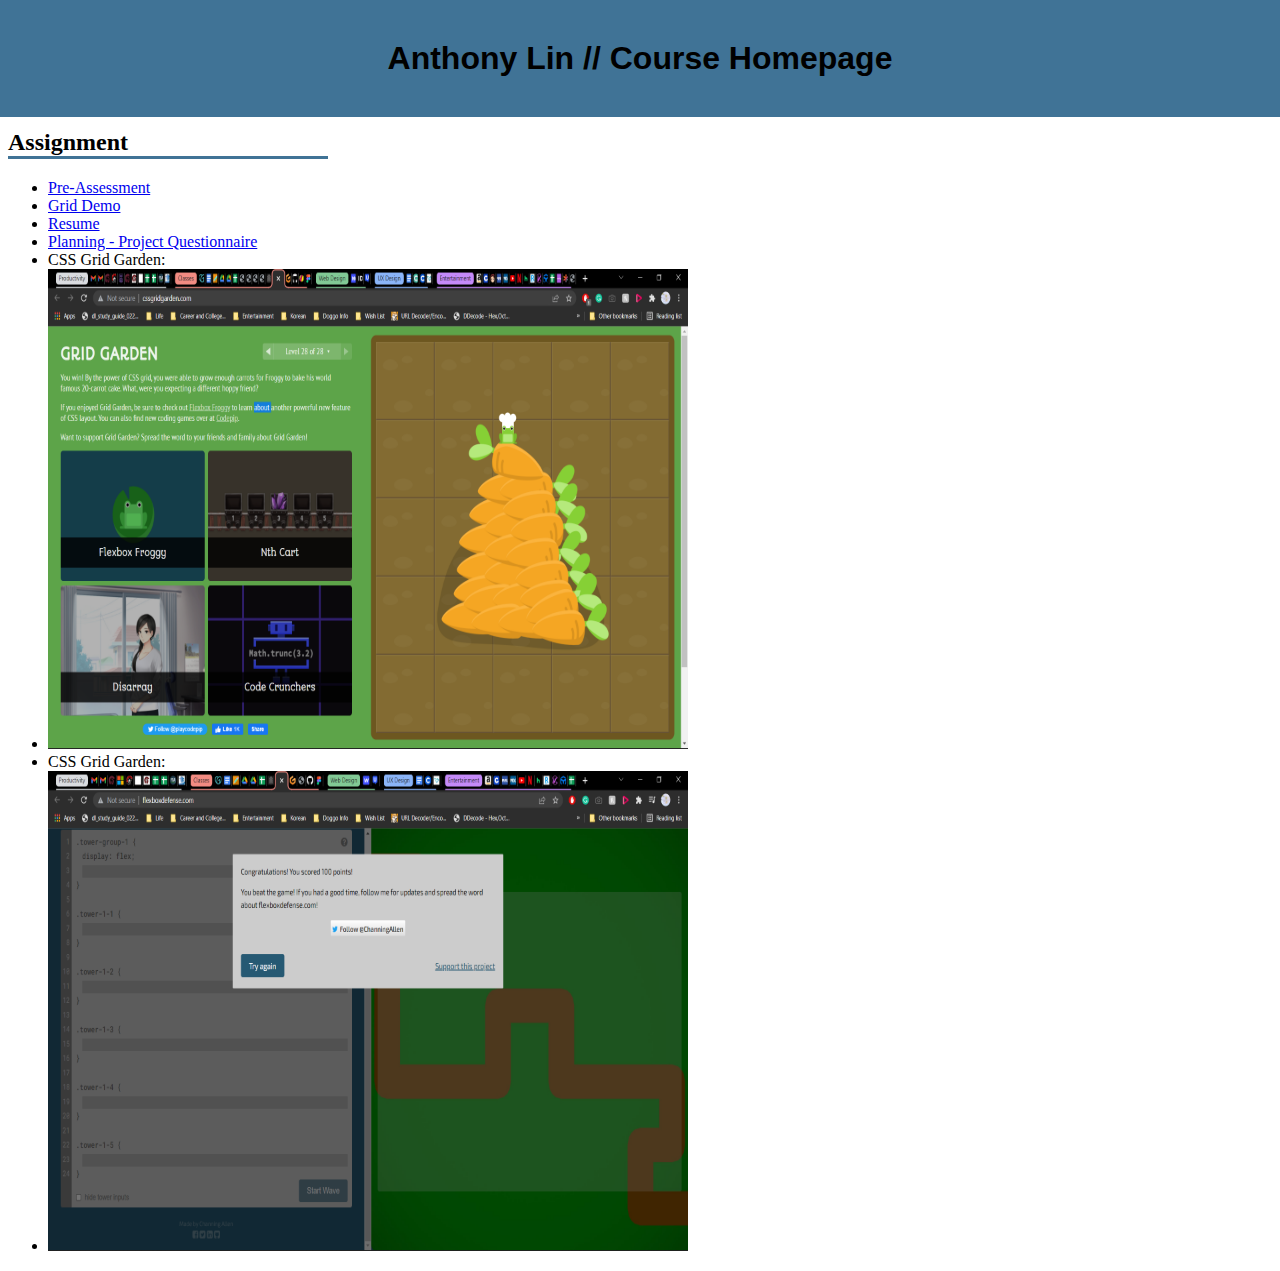
==== index.html @ 2727220b "Added Project - PLanning Questionnaire to course homepage" ====
<!doctype html>

<html lang="en">
<head>
<meta charset="utf-8">

  <title>IFSC 1310 | Anthony Lin</title>
  <meta name="description" content="Course Homepage for IFSC 3342" />
  <meta name="author" content="Anthony Lin" />
  <meta name="viewport" content="width=device-width, initial-scale=1">
  <link href="screen.css" rel="stylesheet">
</head>

<body>
<header class="primary">
  <h1>Anthony Lin // Course Homepage</h1>

  <h2>Assignment</h2>
</header>

<section class="container">
  <nav>
    <ul>
      <li class="nav-item">
        <a href = "pre-assessment/index.html" target="_blank">Pre-Assessment</a>
      </li>
      <li class="nav-item">
        <a href = "grid-demo/index.html" target="_blank">Grid Demo</a></li>
      </li>
      <li class="nav-item">
        <a href = "resume/index.html" target="_blank">Resume</a></li>
      </li>
      <li class="nav-item">
        <a href = "https://docs.google.com/document/d/1WI881C04VlSouN6pGQAePDd5Bq-3bIOYogw4yrbgKC8/edit?usp=sharing" target="_blank">Planning - Project Questionnaire</a></li>
      </li>
      <li>CSS Grid Garden:</li>
      <li>
        <img src="cssgridgarden/cssgrid.png" alt="gridgarden" class="img-right" width="640" height="480">
      </li>
      <li>CSS Grid Garden:</li>
      <li>
        <img src="cssflexdefense/flexdefense.png" alt="gridgarden" class="img-right" width="640" height="480">
      </li>
    </ul>
  </nav>
</section>

</body>
</html>
---- screen.css ----
/* ----- Utility ---- */
p {
    width:80vw;
    margin:0 auto;
    max-width:900px;
    padding-bottom:25px;
  }
  
h2 {
    text-align:center;
    border-bottom:2.5px solid #407396;
  }

/*---- Styles ----*/
h2 {
    text-align:left;
    border-bottom:3.5px solid #407396;
    width:320px;
  }

h1 {
    text-align:center;
    font-family: 'Raleway', sans-serif;
    font-size:2em;
    background-color:#407396;
    padding-top:40px;
    padding-right:40px;
    padding-bottom:40px;
    padding-left:40px;
    margin:-8px -8px;
}

/*media queries*/

@media screen and (max-width:800px){
  .nav-item{
    float:none;
    width:100%;
    color: blue;
    text-decoration:underline;
    background-color: rgb(255, 0, 0);
  }
}

@media screen and (max-width:600px){
  .nav-item{
    float:none;
    width:100%;
    color: rgb(255, 239, 19);
    text-decoration:underline;
    text-align: center;
    background-color: rgb(0, 204, 255);
  }
}

@media screen and (max-width:600px){
    h2{
    float:none;
    margin-top:25px;
    width:100%;
    text-align: center;
  }
}

@media screen and (max-width:850px) and (min-width:810px) {
   header.primary {
   text-decoration:underline;
   text-decoration-color: blueviolet;
 }
}
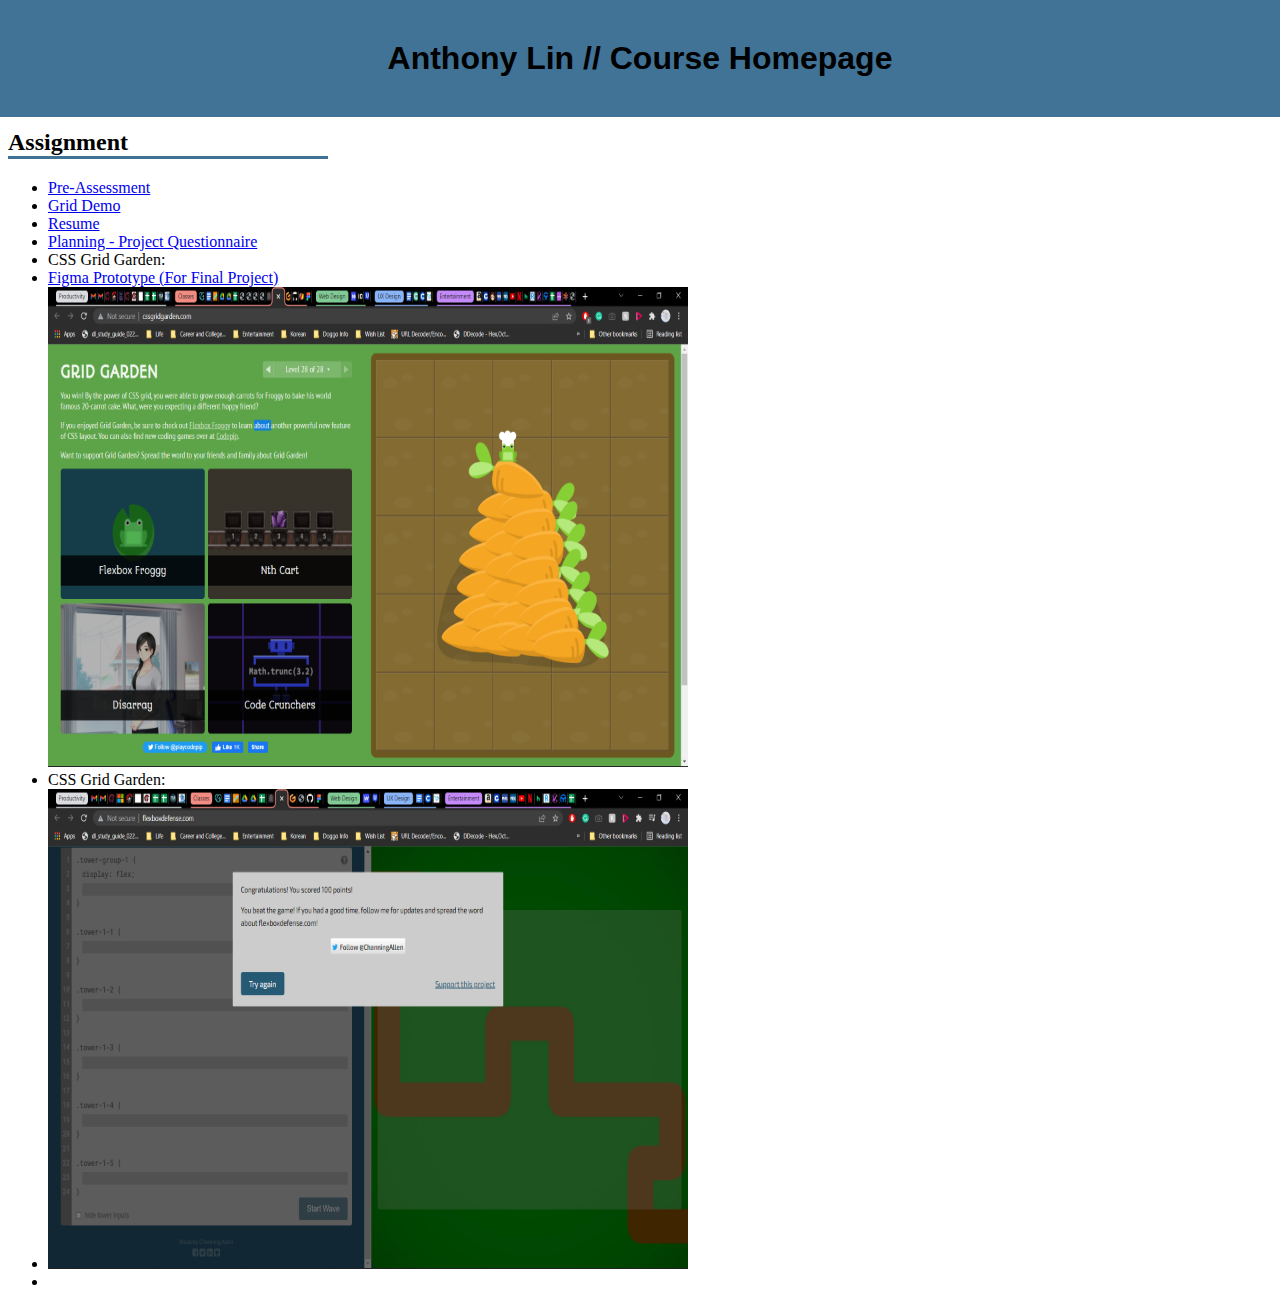
==== commit eeab9dae: "Added Figma Prototype. I still Plan to add more as we move on with this project" ====
--- a/index.html
+++ b/index.html
@@ -34,12 +34,15 @@
         <a href = "https://docs.google.com/document/d/1WI881C04VlSouN6pGQAePDd5Bq-3bIOYogw4yrbgKC8/edit?usp=sharing" target="_blank">Planning - Project Questionnaire</a></li>
       </li>
       <li>CSS Grid Garden:</li>
-      <li>
+      <li><a href="https://www.figma.com/file/Qy7qN83P4emaTR8sLlBluS/IFSC-3342---Final-Project-Prototype-(Anthony-Lin)?node-id=0%3A1" target="_blank">Figma Prototype (For Final Project)</a></li>
         <img src="cssgridgarden/cssgrid.png" alt="gridgarden" class="img-right" width="640" height="480">
       </li>
       <li>CSS Grid Garden:</li>
       <li>
         <img src="cssflexdefense/flexdefense.png" alt="gridgarden" class="img-right" width="640" height="480">
+      </li>
+      <li>
+
       </li>
     </ul>
   </nav>
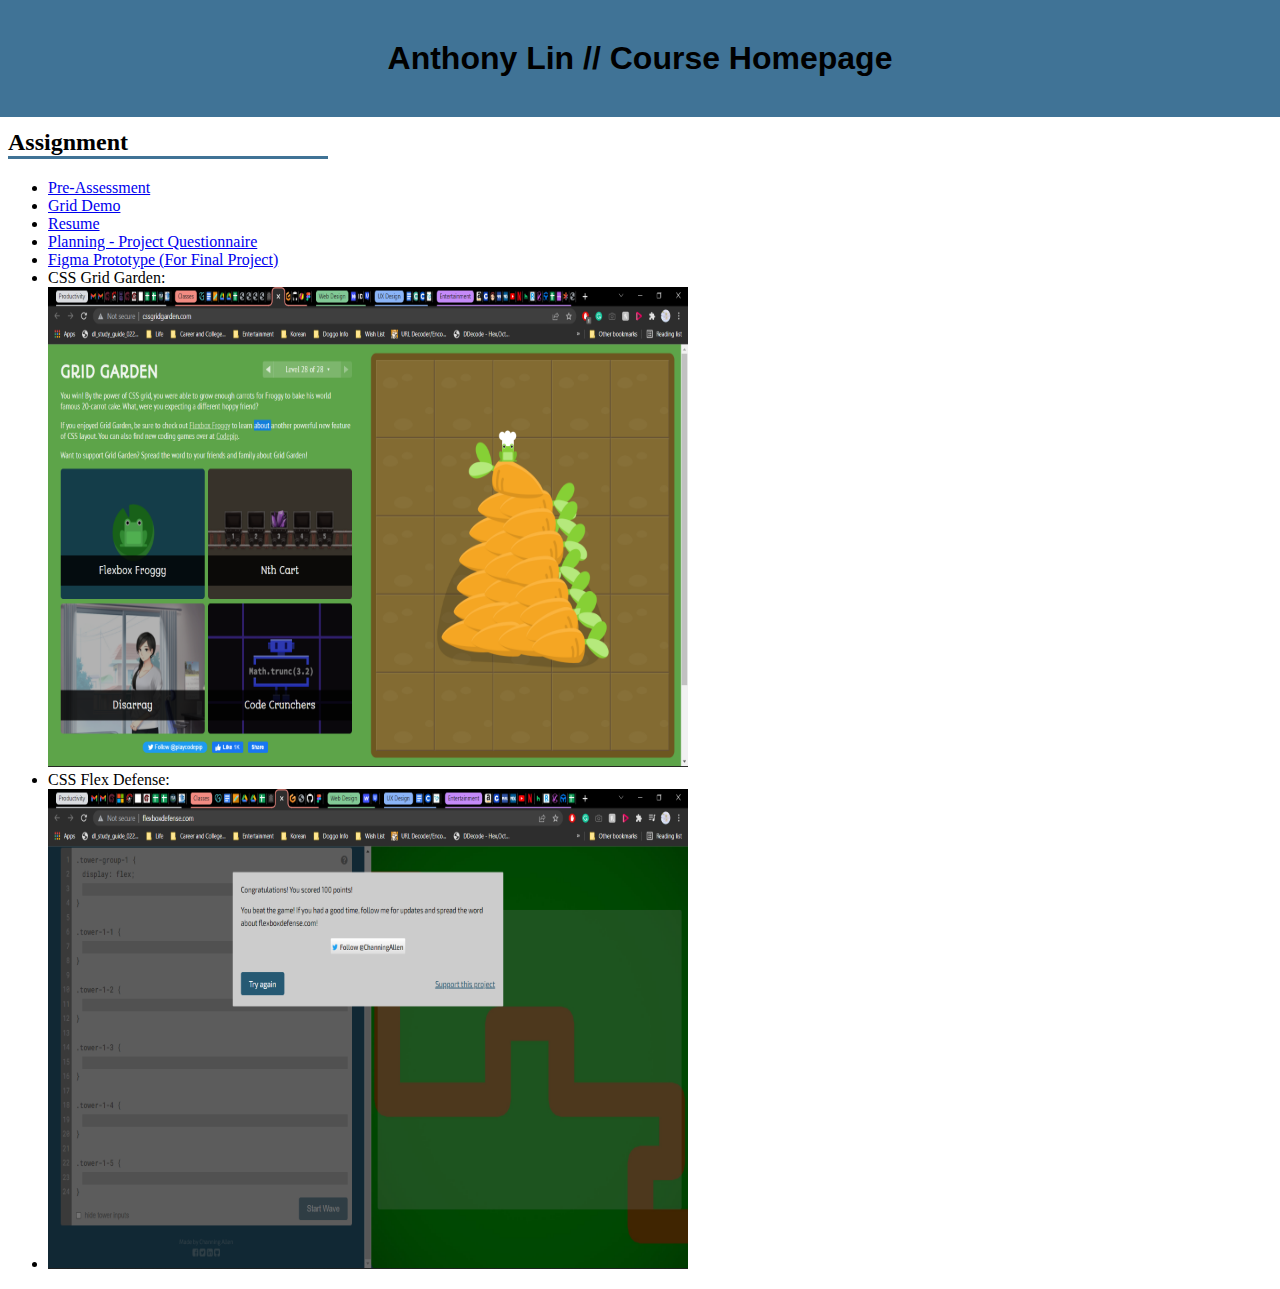
==== commit d1512ebb: "Fixed link issues in course homepage. Resume link was broken" ====
--- a/index.html
+++ b/index.html
@@ -28,21 +28,18 @@
         <a href = "grid-demo/index.html" target="_blank">Grid Demo</a></li>
       </li>
       <li class="nav-item">
-        <a href = "resume/index.html" target="_blank">Resume</a></li>
+        <a href = "resume-mobile-view/index.html" target="_blank">Resume</a></li>
       </li>
       <li class="nav-item">
         <a href = "https://docs.google.com/document/d/1WI881C04VlSouN6pGQAePDd5Bq-3bIOYogw4yrbgKC8/edit?usp=sharing" target="_blank">Planning - Project Questionnaire</a></li>
       </li>
-      <li>CSS Grid Garden:</li>
       <li><a href="https://www.figma.com/file/Qy7qN83P4emaTR8sLlBluS/IFSC-3342---Final-Project-Prototype-(Anthony-Lin)?node-id=0%3A1" target="_blank">Figma Prototype (For Final Project)</a></li>
-        <img src="cssgridgarden/cssgrid.png" alt="gridgarden" class="img-right" width="640" height="480">
       </li>
       <li>CSS Grid Garden:</li>
+      <img src="cssgridgarden/cssgrid.png" alt="gridgarden" class="img-right" width="640" height="480">
+      <li>CSS Flex Defense:</li>
       <li>
         <img src="cssflexdefense/flexdefense.png" alt="gridgarden" class="img-right" width="640" height="480">
-      </li>
-      <li>
-
       </li>
     </ul>
   </nav>
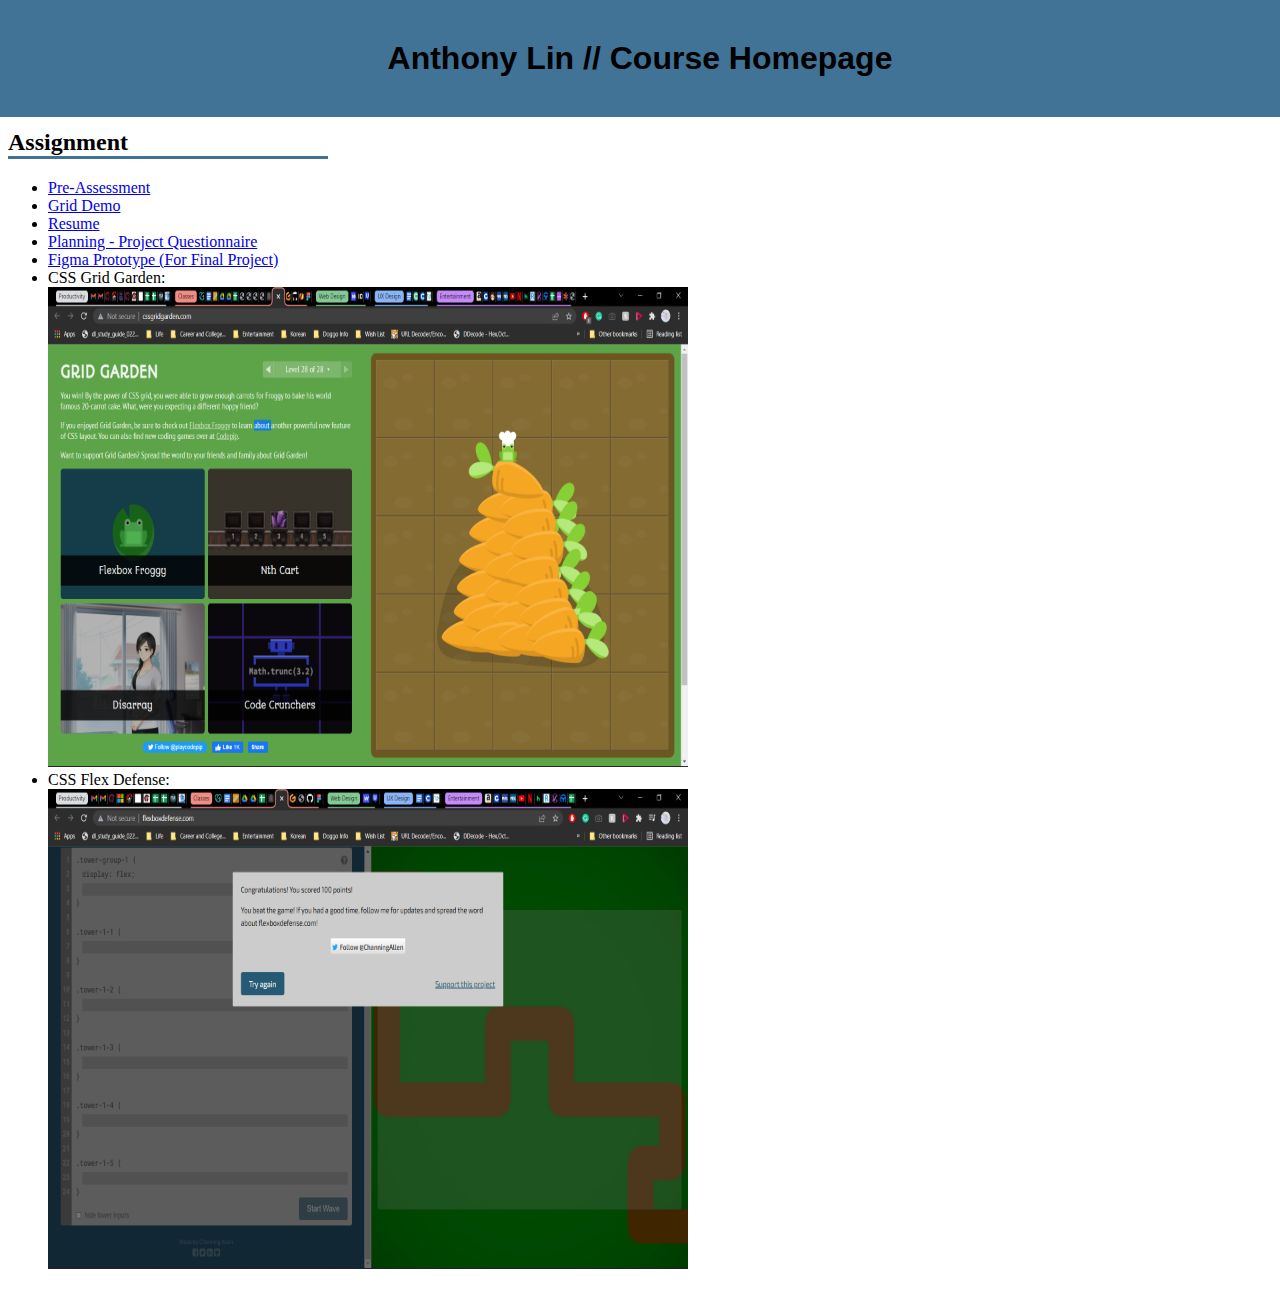
==== commit a125102f: "Added final project folder and expirementing with boostrap 5" ====
--- a/index.html
+++ b/index.html
@@ -8,6 +8,7 @@
   <meta name="description" content="Course Homepage for IFSC 3342" />
   <meta name="author" content="Anthony Lin" />
   <meta name="viewport" content="width=device-width, initial-scale=1">
+  <link href="screenold.css" rel="stylesheet">
   <link href="screen.css" rel="stylesheet">
 </head>
 
@@ -33,14 +34,13 @@
       <li class="nav-item">
         <a href = "https://docs.google.com/document/d/1WI881C04VlSouN6pGQAePDd5Bq-3bIOYogw4yrbgKC8/edit?usp=sharing" target="_blank">Planning - Project Questionnaire</a></li>
       </li>
-      <li><a href="https://www.figma.com/file/Qy7qN83P4emaTR8sLlBluS/IFSC-3342---Final-Project-Prototype-(Anthony-Lin)?node-id=0%3A1" target="_blank">Figma Prototype (For Final Project)</a></li>
+      <li>
+        <a href="https://www.figma.com/file/Qy7qN83P4emaTR8sLlBluS/IFSC-3342---Final-Project-Prototype-(Anthony-Lin)?node-id=0%3A1" target="_blank">Figma Prototype (For Final Project)</a></li>
       </li>
       <li>CSS Grid Garden:</li>
       <img src="cssgridgarden/cssgrid.png" alt="gridgarden" class="img-right" width="640" height="480">
       <li>CSS Flex Defense:</li>
-      <li>
-        <img src="cssflexdefense/flexdefense.png" alt="gridgarden" class="img-right" width="640" height="480">
-      </li>
+      <img src="cssflexdefense/flexdefense.png" alt="gridgarden" class="img-right" width="640" height="480">
     </ul>
   </nav>
 </section>
--- a/screenold.css
+++ b/screenold.css
@@ -0,0 +1,70 @@
+/* ----- Utility ---- */
+p {
+    width:80vw;
+    margin:0 auto;
+    max-width:900px;
+    padding-bottom:25px;
+  }
+  
+h2 {
+    text-align:center;
+    border-bottom:2.5px solid #407396;
+  }
+
+/*---- Styles ----*/
+h2 {
+    text-align:left;
+    border-bottom:3.5px solid #407396;
+    width:320px;
+  }
+
+h1 {
+    text-align:center;
+    font-family: 'Raleway', sans-serif;
+    font-size:2em;
+    background-color:#407396;
+    padding-top:40px;
+    padding-right:40px;
+    padding-bottom:40px;
+    padding-left:40px;
+    margin:-8px -8px;
+}
+
+/*media queries*/
+
+@media screen and (max-width:800px){
+  .nav-item{
+    float:none;
+    width:100%;
+    color: blue;
+    text-decoration:underline;
+    background-color: rgb(255, 0, 0);
+  }
+}
+
+@media screen and (max-width:600px){
+  .nav-item{
+    float:none;
+    width:100%;
+    color: rgb(255, 239, 19);
+    text-decoration:underline;
+    text-align: center;
+    background-color: rgb(0, 204, 255);
+  }
+}
+
+@media screen and (max-width:600px){
+    h2{
+    float:none;
+    margin-top:25px;
+    width:100%;
+    text-align: center;
+  }
+}
+
+@media screen and (max-width:850px) and (min-width:810px) {
+   header.primary {
+   text-decoration:underline;
+   text-decoration-color: blueviolet;
+ }
+}--- a/screen.css
+++ b/screen.css
@@ -1,70 +1,67 @@
 /* ----- Utility ---- */
 p {
-    width:80vw;
-    margin:0 auto;
-    max-width:900px;
-    padding-bottom:25px;
-  }
-  
+  width: 80vw;
+  margin: 0 auto;
+  max-width: 900px;
+  padding-bottom: 25px;
+}
+
 h2 {
-    text-align:center;
-    border-bottom:2.5px solid #407396;
-  }
+  text-align: center;
+  border-bottom: 2.5px solid #407396;
+}
 
 /*---- Styles ----*/
 h2 {
-    text-align:left;
-    border-bottom:3.5px solid #407396;
-    width:320px;
-  }
+  text-align: left;
+  border-bottom: 3.5px solid #407396;
+  width: 320px;
+}
 
 h1 {
-    text-align:center;
-    font-family: 'Raleway', sans-serif;
-    font-size:2em;
-    background-color:#407396;
-    padding-top:40px;
-    padding-right:40px;
-    padding-bottom:40px;
-    padding-left:40px;
-    margin:-8px -8px;
+  text-align: center;
+  font-family: "Raleway", sans-serif;
+  font-size: 2em;
+  background-color: #407396;
+  padding-top: 40px;
+  padding-right: 40px;
+  padding-bottom: 40px;
+  padding-left: 40px;
+  margin: -8px -8px;
 }
 
 /*media queries*/
-
-@media screen and (max-width:800px){
-  .nav-item{
-    float:none;
-    width:100%;
+@media screen and (max-width: 800px) {
+  .nav-item {
+    float: none;
+    width: 100%;
     color: blue;
-    text-decoration:underline;
-    background-color: rgb(255, 0, 0);
+    text-decoration: underline;
+    background-color: red;
   }
 }
-
-@media screen and (max-width:600px){
-  .nav-item{
-    float:none;
-    width:100%;
-    color: rgb(255, 239, 19);
-    text-decoration:underline;
+@media screen and (max-width: 600px) {
+  .nav-item {
+    float: none;
+    width: 100%;
+    color: #ffef13;
+    text-decoration: underline;
     text-align: center;
-    background-color: rgb(0, 204, 255);
+    background-color: #00ccff;
   }
 }
-
-@media screen and (max-width:600px){
-    h2{
-    float:none;
-    margin-top:25px;
-    width:100%;
+@media screen and (max-width: 600px) {
+  h2 {
+    float: none;
+    margin-top: 25px;
+    width: 100%;
     text-align: center;
   }
 }
-
-@media screen and (max-width:850px) and (min-width:810px) {
-   header.primary {
-   text-decoration:underline;
-   text-decoration-color: blueviolet;
- }
-}
+@media screen and (max-width: 850px) and (min-width: 810px) {
+  header.primary {
+    text-decoration: underline;
+    -webkit-text-decoration-color: blueviolet;
+            text-decoration-color: blueviolet;
+  }
+}/*# sourceMappingURL=screen.css.map */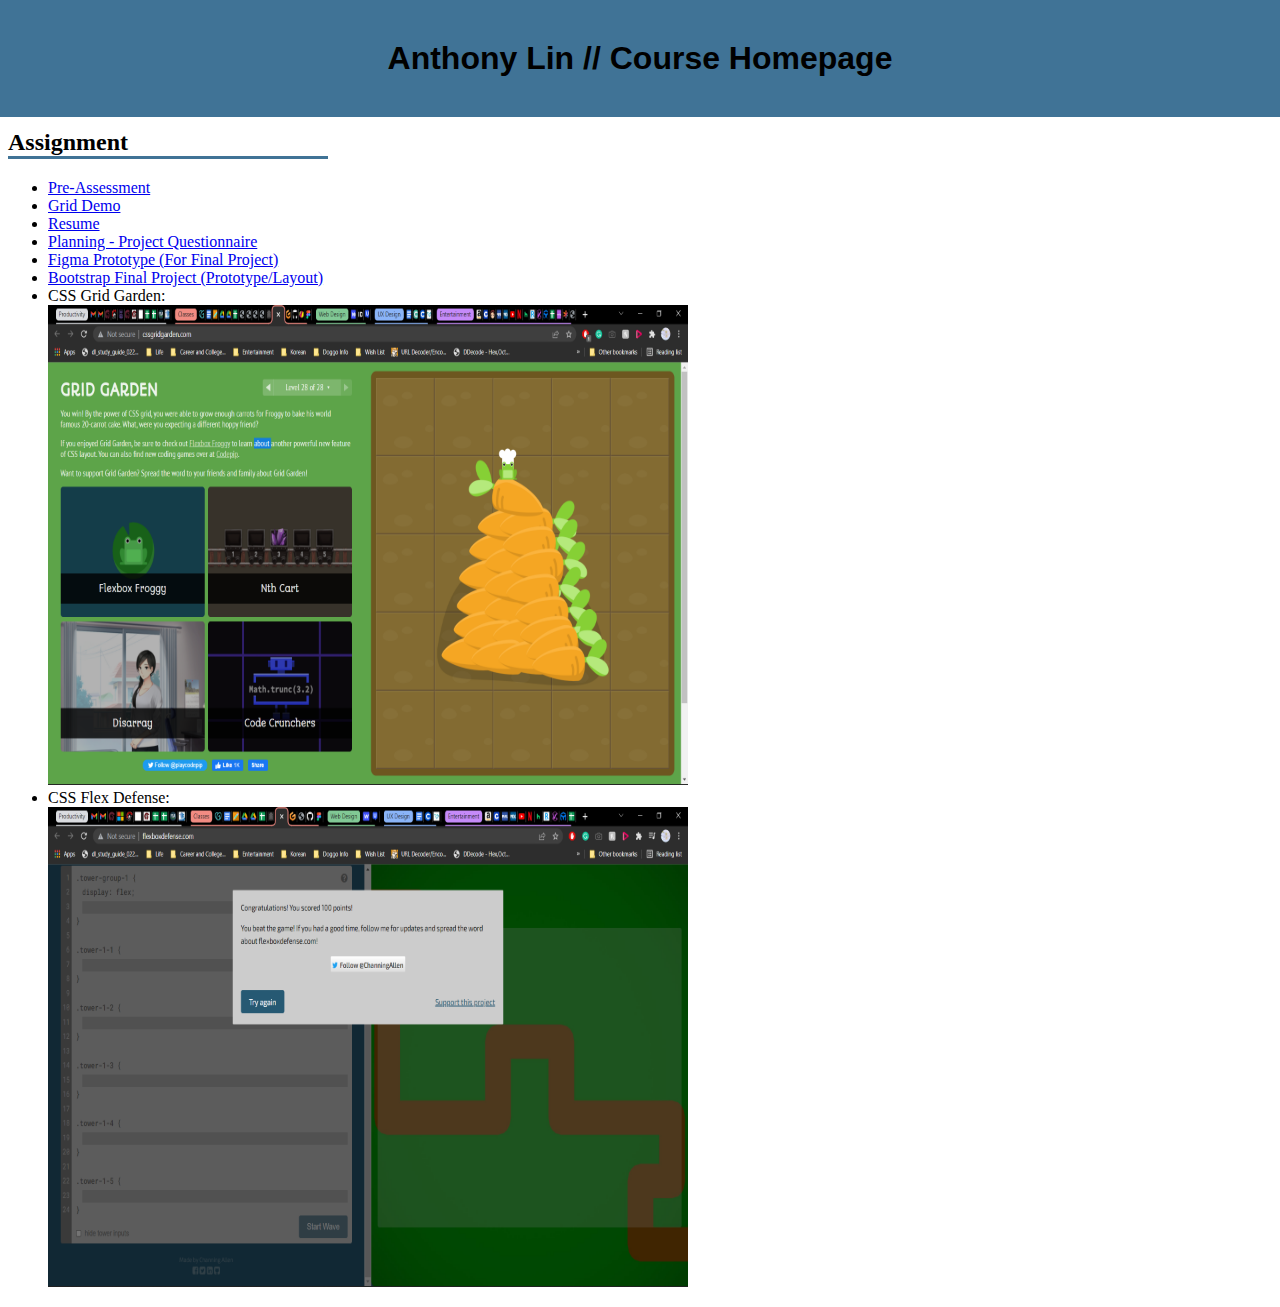
==== commit 8ad822f1: "Added Bootstrap prototype to course homepage" ====
--- a/index.html
+++ b/index.html
@@ -37,6 +37,9 @@
       <li>
         <a href="https://www.figma.com/file/Qy7qN83P4emaTR8sLlBluS/IFSC-3342---Final-Project-Prototype-(Anthony-Lin)?node-id=0%3A1" target="_blank">Figma Prototype (For Final Project)</a></li>
       </li>
+      <li class="nav-item">
+        <a href = "bootstrap/index.html" target="_blank">Bootstrap Final Project (Prototype/Layout)</a></li>
+      </li>
       <li>CSS Grid Garden:</li>
       <img src="cssgridgarden/cssgrid.png" alt="gridgarden" class="img-right" width="640" height="480">
       <li>CSS Flex Defense:</li>
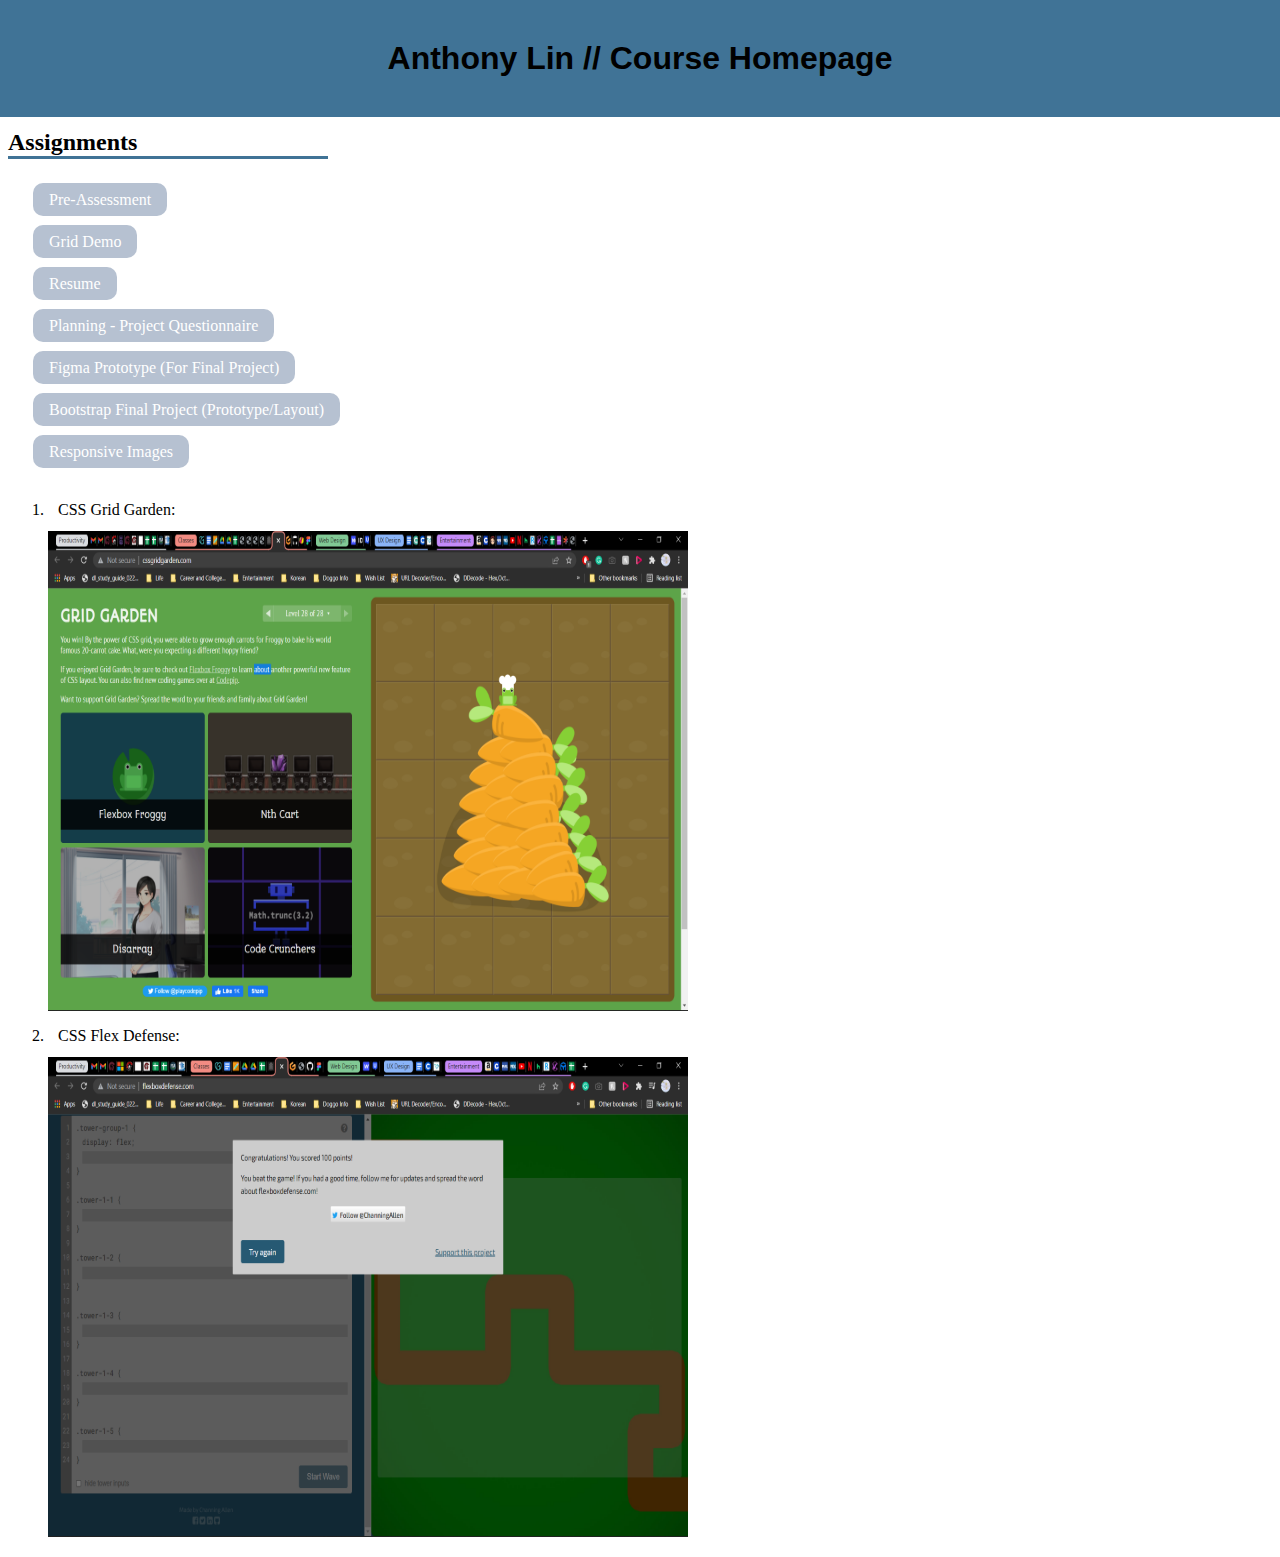
==== commit b33fccd0: "Added responsive images assignment to course homepage. Finished working on Final Project Contact pag" ====
--- a/index.html
+++ b/index.html
@@ -16,7 +16,7 @@
 <header class="primary">
   <h1>Anthony Lin // Course Homepage</h1>
 
-  <h2>Assignment</h2>
+  <h2>Assignments</h2>
 </header>
 
 <section class="container">
@@ -40,11 +40,16 @@
       <li class="nav-item">
         <a href = "bootstrap/index.html" target="_blank">Bootstrap Final Project (Prototype/Layout)</a></li>
       </li>
+      <li class="nav-item">
+        <a href = "responsiveimages/index.html" target="_blank">Responsive Images </a></li>
+      </li>
+    </ul>
+    <ol>
       <li>CSS Grid Garden:</li>
       <img src="cssgridgarden/cssgrid.png" alt="gridgarden" class="img-right" width="640" height="480">
       <li>CSS Flex Defense:</li>
       <img src="cssflexdefense/flexdefense.png" alt="gridgarden" class="img-right" width="640" height="480">
-    </ul>
+    </ol>
   </nav>
 </section>
 
--- a/screen.css
+++ b/screen.css
@@ -29,6 +29,37 @@
   padding-left: 40px;
   margin: -8px -8px;
 }
+
+nav ul{
+  list-style-type:none;
+  padding:0;
+}
+
+nav li{
+  flex-direction:column;
+  justify-content:space-between;
+  padding:12px 30px 12px 10px;
+}
+nav a {
+  text-decoration:none;
+  color:black;
+  font-size:1em;
+  margin:15px;
+}
+
+nav a:link, nav.a visited{
+  color:white;
+  text-decoration:none;
+  background-color:#f2f2f2;
+  background-color:rgba(109, 132, 164, 0.5);
+  padding:8px 16px;
+  border-radius:10px;
+}
+nav a:hover, nav a:active{
+  background-color:#407396;
+  transition:.5s;
+}
+
 
 /*media queries*/
 @media screen and (max-width: 800px) {
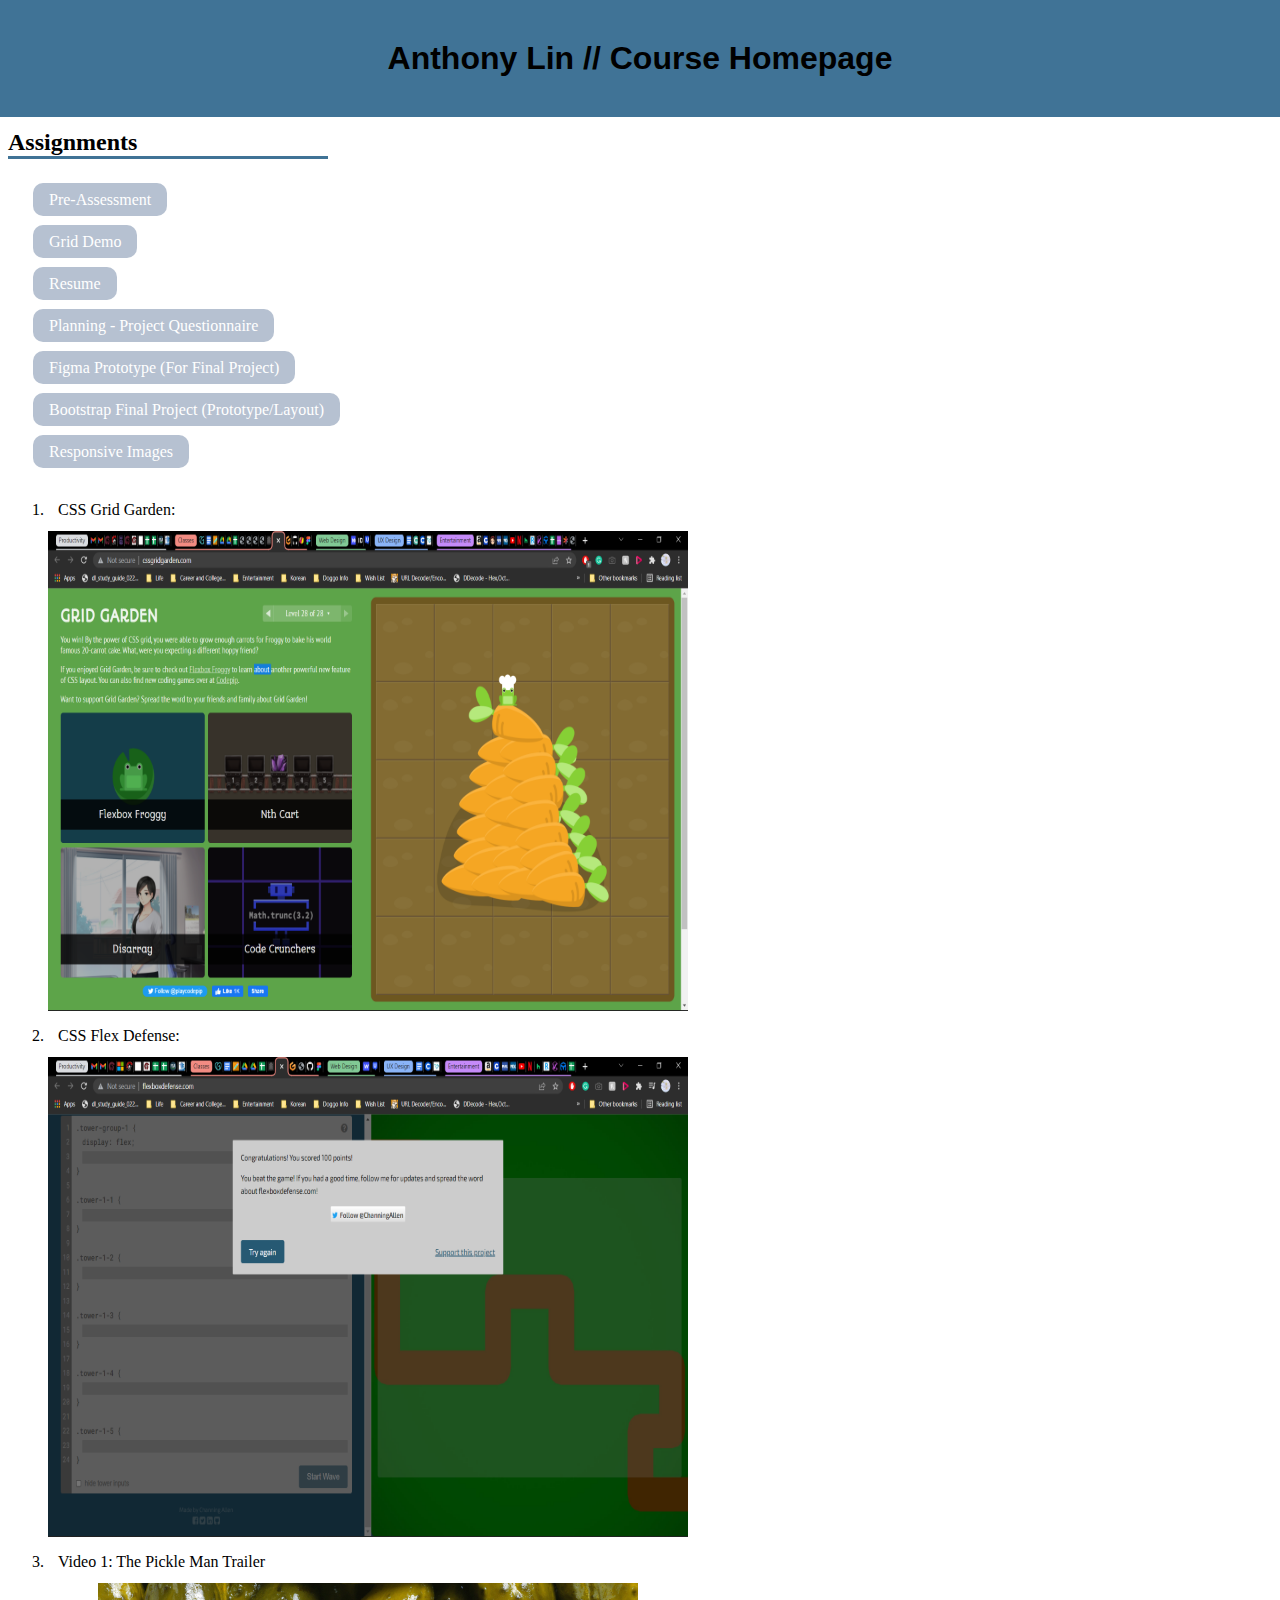
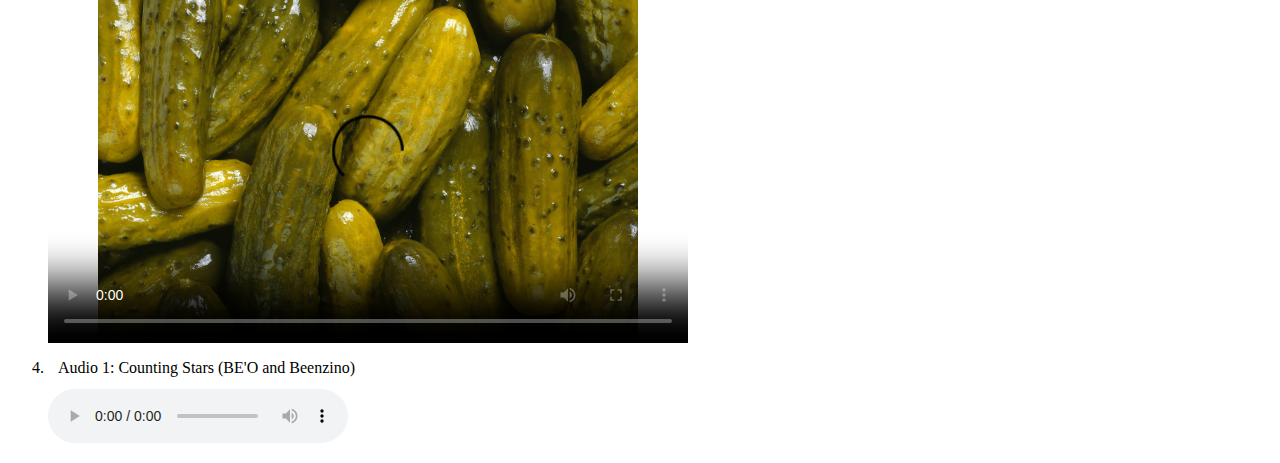
==== commit aadbbb12: "Added audio and video to course homepage. Also worked on discover page for final project" ====
--- a/index.html
+++ b/index.html
@@ -49,6 +49,19 @@
       <img src="cssgridgarden/cssgrid.png" alt="gridgarden" class="img-right" width="640" height="480">
       <li>CSS Flex Defense:</li>
       <img src="cssflexdefense/flexdefense.png" alt="gridgarden" class="img-right" width="640" height="480">
+      <li>Video 1: The Pickle Man Trailer</li>
+      <video poster="ZS3rGd8.jpg" controls="controls" width="640" height="360">
+        <source width="640" height="360" src="picklemanintroclip.mp4" type="video/mp4" />
+        <source width="640" height="360" src="picklemanintroclip.webm" type="video/webm" />
+        <source width="640" height="360" src="picklemanintroclip.ogv" type="video/ogg" />
+      </video>
+      <li>Audio 1: Counting Stars (BE'O and Beenzino)</li>
+      <audio controls="controls">
+        <source src="01. Counting Stars.ogg" type="audio/ogg" /><!-- Firefox, Opera, Chrome -->
+        <source src="01. Counting Stars.mp3" type="audio/mp3" /><!-- Safari, Chrome, IE9+ -->
+        <source src="01. Counting Stars.wav" type="audio/wav" /><!-- Safari, Opera, IE9+, Firefox -->
+        <a href="01. Counting Stars.mp3">Download the Audio</a>
+      </audio>
     </ol>
   </nav>
 </section>
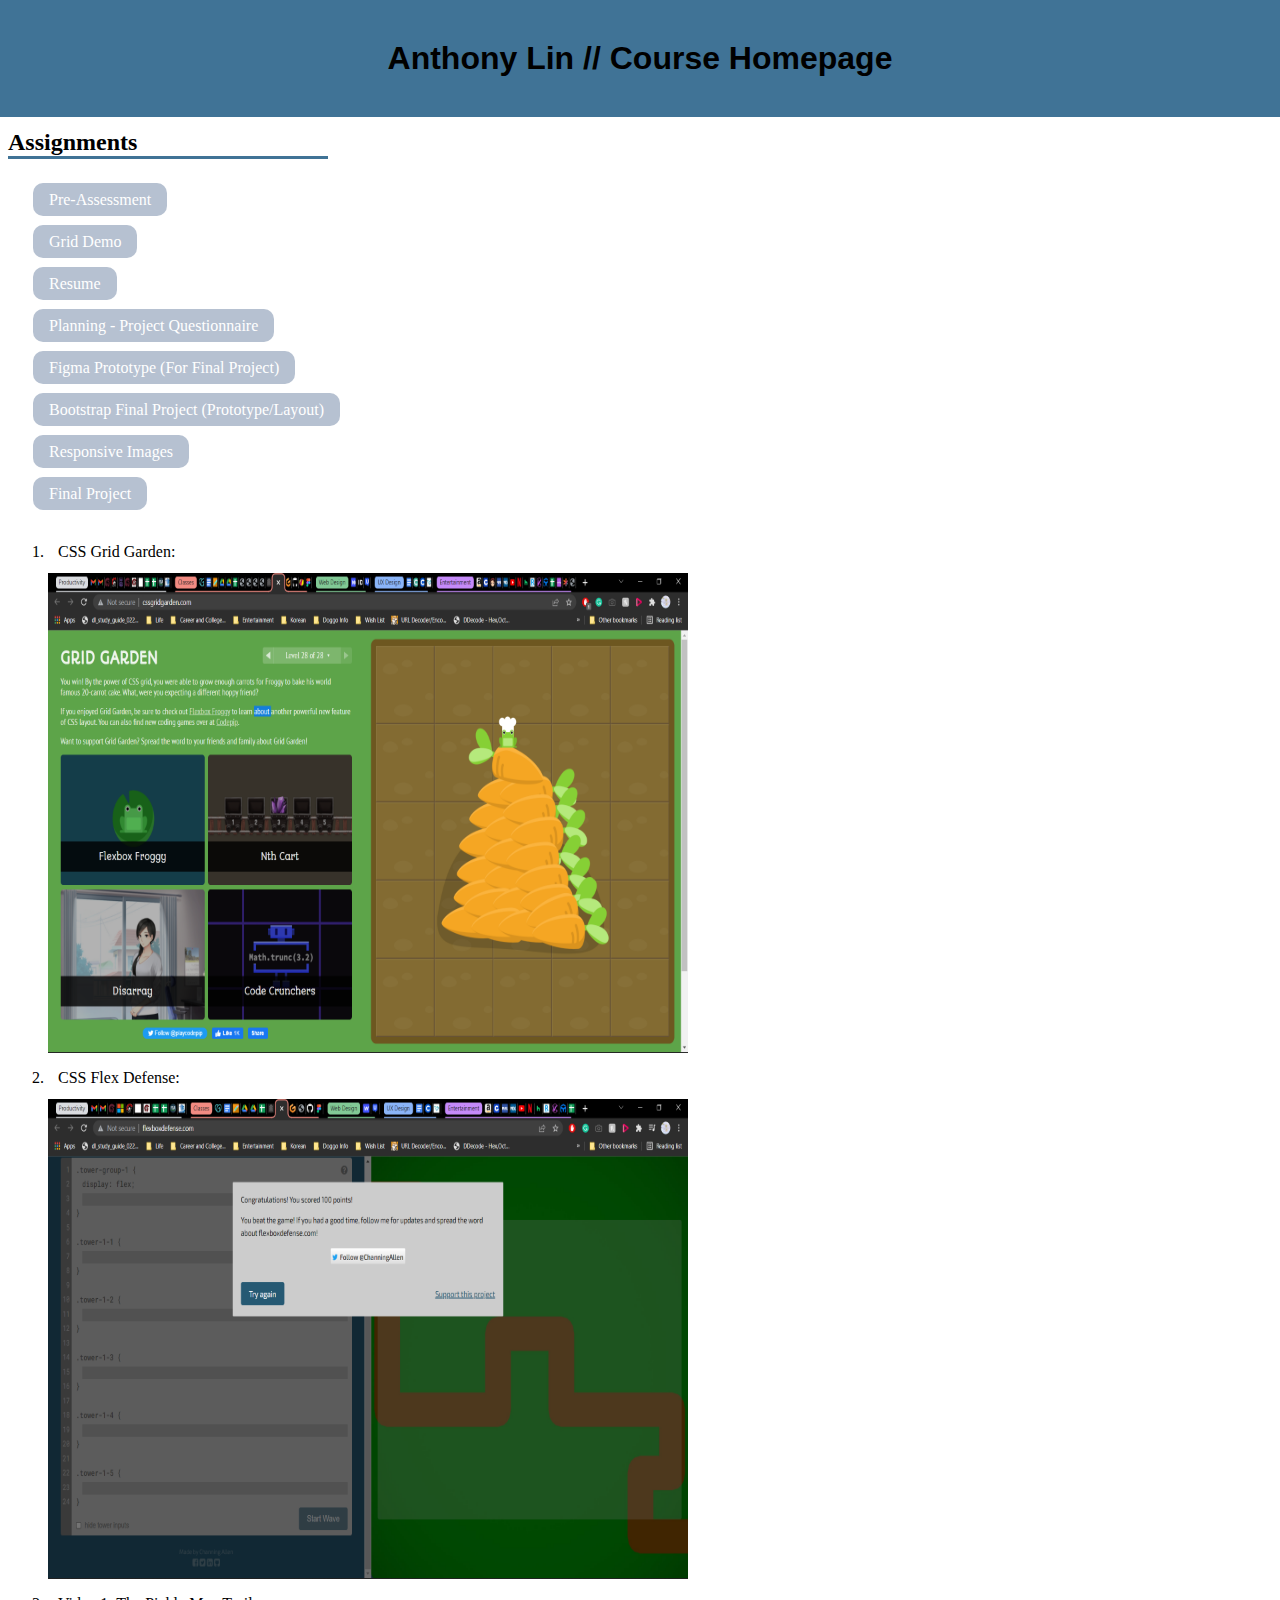
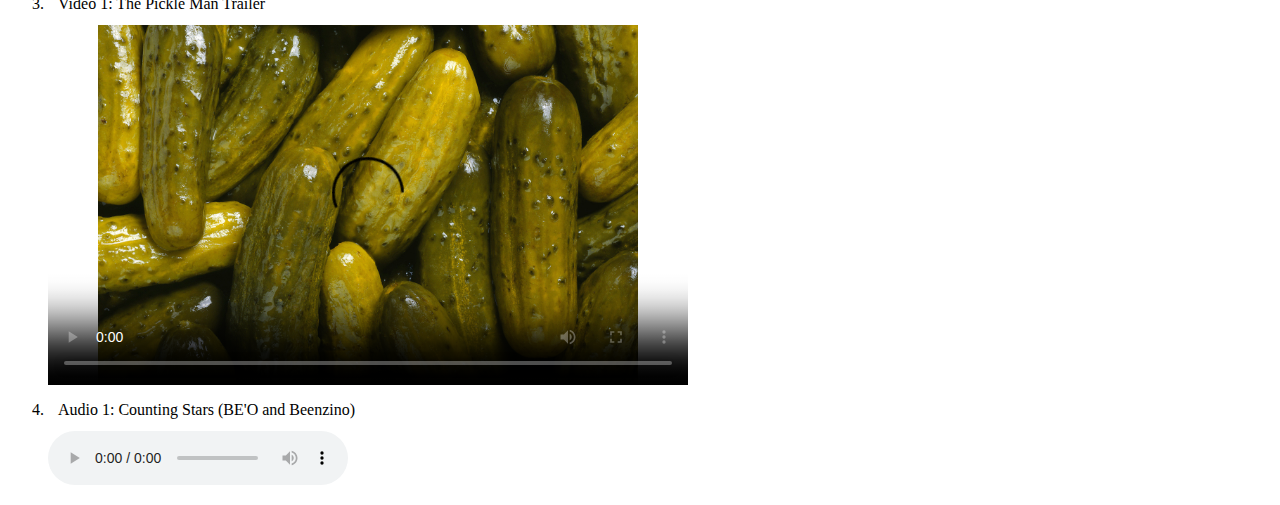
==== commit 92db32c8: "Finishing up final" ====
--- a/index.html
+++ b/index.html
@@ -43,6 +43,9 @@
       <li class="nav-item">
         <a href = "responsiveimages/index.html" target="_blank">Responsive Images </a></li>
       </li>
+      <li class="nav-item">
+        <a href = "finalproject/index.html" target="_blank">Final Project</a></li>
+      </li>
     </ul>
     <ol>
       <li>CSS Grid Garden:</li>
